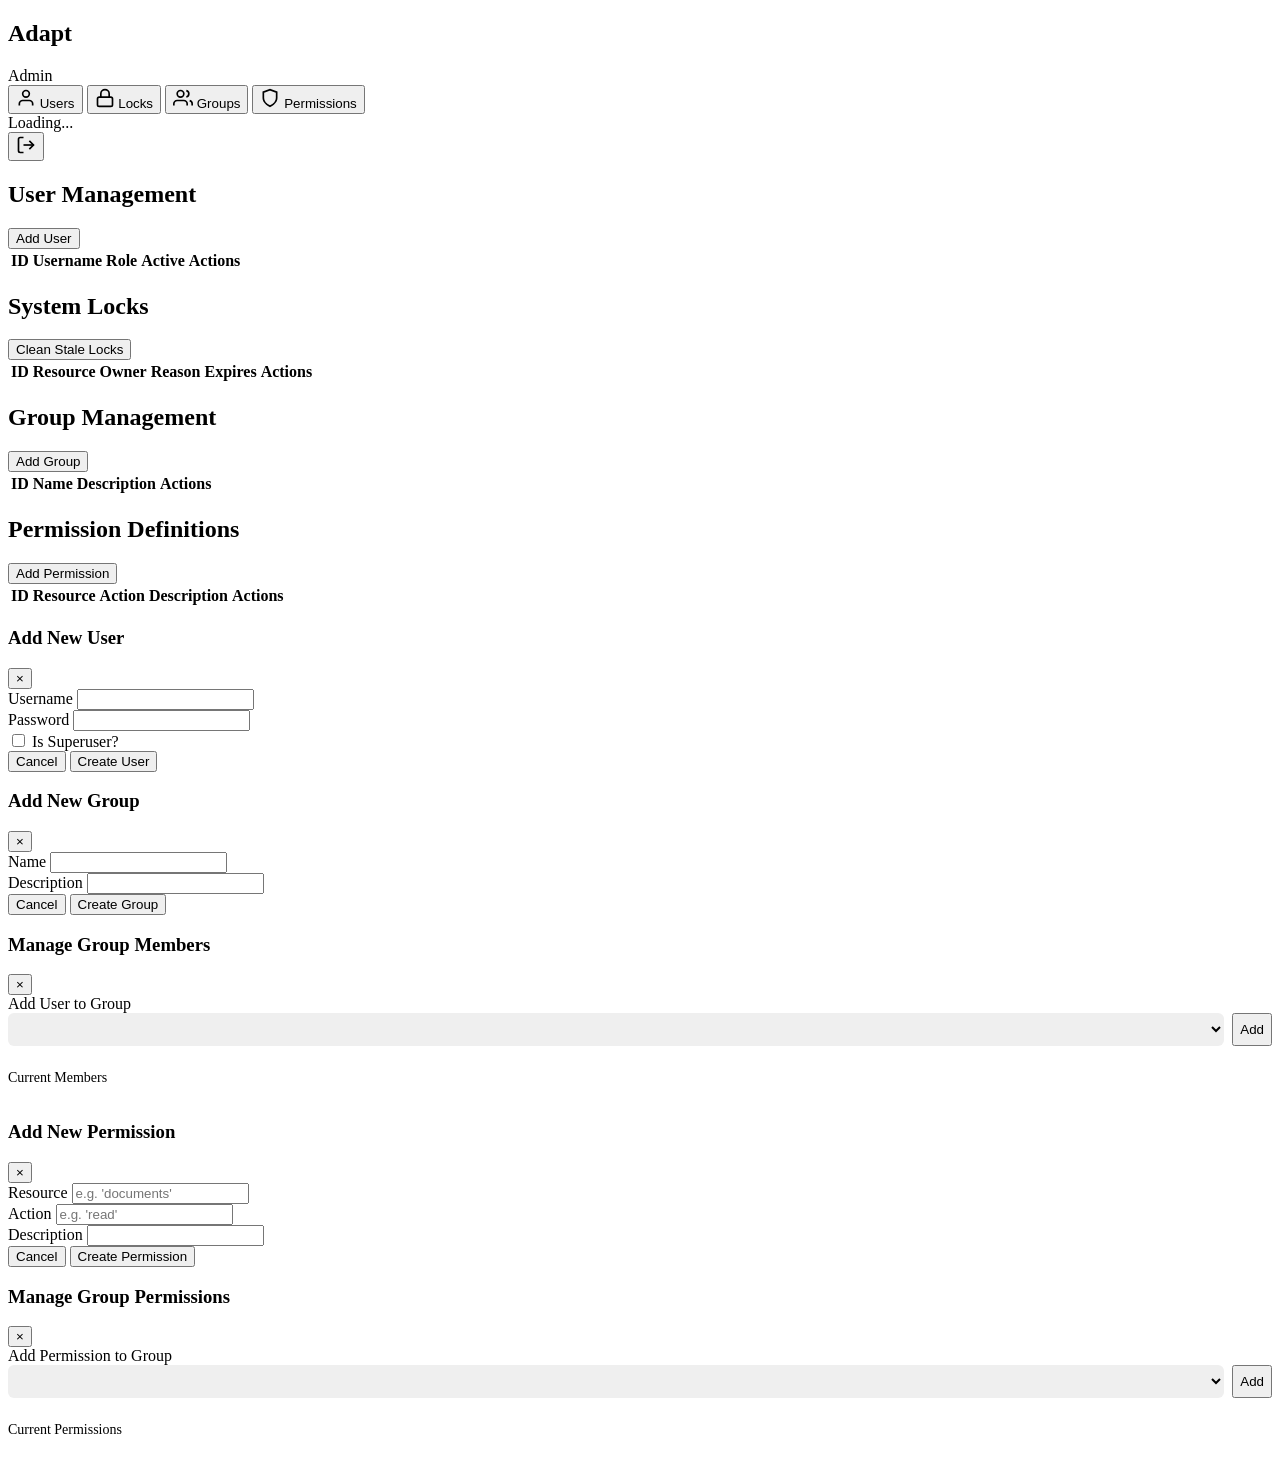
==== adapt/static/admin/index.html @ 1ed4779d "Initial commit" ====
<!DOCTYPE html>
<html lang="en">

<head>
    <meta charset="UTF-8">
    <meta name="viewport" content="width=device-width, initial-scale=1.0">
    <title>Adapt Admin</title>
    <link rel="stylesheet" href="/static/admin/style.css">
    <link href="https://fonts.googleapis.com/css2?family=Inter:wght@400;500;600&display=swap" rel="stylesheet">
</head>

<body>
    <div class="app-container">
        <aside class="sidebar">
            <div class="brand">
                <h1>Adapt</h1>
                <span class="badge">Admin</span>
            </div>
            <nav>
                <button class="nav-item active" data-tab="users">
                    <svg width="20" height="20" viewBox="0 0 24 24" fill="none" stroke="currentColor" stroke-width="2">
                        <path d="M20 21v-2a4 4 0 0 0-4-4H8a4 4 0 0 0-4 4v2"></path>
                        <circle cx="12" cy="7" r="4"></circle>
                    </svg>
                    Users
                </button>
                <button class="nav-item" data-tab="locks">
                    <svg width="20" height="20" viewBox="0 0 24 24" fill="none" stroke="currentColor" stroke-width="2">
                        <rect x="3" y="11" width="18" height="11" rx="2" ry="2"></rect>
                        <path d="M7 11V7a5 5 0 0 1 10 0v4"></path>
                    </svg>
                    Locks
                </button>
                <button class="nav-item" data-tab="groups">
                    <svg width="20" height="20" viewBox="0 0 24 24" fill="none" stroke="currentColor" stroke-width="2">
                        <path d="M17 21v-2a4 4 0 0 0-4-4H5a4 4 0 0 0-4 4v2"></path>
                        <circle cx="9" cy="7" r="4"></circle>
                        <path d="M23 21v-2a4 4 0 0 0-3-3.87"></path>
                        <path d="M16 3.13a4 4 0 0 1 0 7.75"></path>
                    </svg>
                    Groups
                </button>
                <button class="nav-item" data-tab="permissions">
                    <svg width="20" height="20" viewBox="0 0 24 24" fill="none" stroke="currentColor" stroke-width="2">
                        <path d="M12 22s8-4 8-10V5l-8-3-8 3v7c0 6 8 10 8 10z"></path>
                    </svg>
                    Permissions
                </button>
            </nav>
            <div class="user-profile">
                <div class="user-info">
                    <span id="current-username">Loading...</span>
                </div>
                <button id="logout-btn" class="icon-btn">
                    <svg width="20" height="20" viewBox="0 0 24 24" fill="none" stroke="currentColor" stroke-width="2">
                        <path d="M9 21H5a2 2 0 0 1-2-2V5a2 2 0 0 1 2-2h4"></path>
                        <polyline points="16 17 21 12 16 7"></polyline>
                        <line x1="21" y1="12" x2="9" y2="12"></line>
                    </svg>
                </button>
            </div>
        </aside>

        <main class="content">
            <div id="users-view" class="view active">
                <header class="view-header">
                    <h2>User Management</h2>
                    <button class="btn primary" id="add-user-btn">Add User</button>
                </header>
                <div class="card">
                    <table id="users-table">
                        <thead>
                            <tr>
                                <th>ID</th>
                                <th>Username</th>
                                <th>Role</th>
                                <th>Active</th>
                                <th>Actions</th>
                            </tr>
                        </thead>
                        <tbody>
                            <!-- Populated by JS -->
                        </tbody>
                    </table>
                </div>
            </div>

            <div id="locks-view" class="view">
                <header class="view-header">
                    <h2>System Locks</h2>
                    <button class="btn secondary" id="clean-locks-btn">Clean Stale Locks</button>
                </header>
                <div class="card">
                    <table id="locks-table">
                        <thead>
                            <tr>
                                <th>ID</th>
                                <th>Resource</th>
                                <th>Owner</th>
                                <th>Reason</th>
                                <th>Expires</th>
                                <th>Actions</th>
                            </tr>
                        </thead>
                        <tbody>
                            <!-- Populated by JS -->
                        </tbody>
                    </table>
                </div>
            </div>

            <div id="groups-view" class="view">
                <header class="view-header">
                    <h2>Group Management</h2>
                    <button class="btn primary" id="add-group-btn">Add Group</button>
                </header>
                <div class="card">
                    <table id="groups-table">
                        <thead>
                            <tr>
                                <th>ID</th>
                                <th>Name</th>
                                <th>Description</th>
                                <th>Actions</th>
                            </tr>
                        </thead>
                        <tbody>
                            <!-- Populated by JS -->
                        </tbody>
                    </table>
                </div>
            </div>

            <div id="permissions-view" class="view">
                <header class="view-header">
                    <h2>Permission Definitions</h2>
                    <button class="btn primary" id="add-permission-btn">Add Permission</button>
                </header>
                <div class="card">
                    <table id="permissions-table">
                        <thead>
                            <tr>
                                <th>ID</th>
                                <th>Resource</th>
                                <th>Action</th>
                                <th>Description</th>
                                <th>Actions</th>
                            </tr>
                        </thead>
                        <tbody>
                            <!-- Populated by JS -->
                        </tbody>
                    </table>
                </div>
            </div>
        </main>
    </div>

    <!-- Modal for Add User -->
    <div id="user-modal" class="modal">
        <div class="modal-content">
            <header>
                <h3>Add New User</h3>
                <button class="close-modal">&times;</button>
            </header>
            <form id="add-user-form">
                <div class="form-group">
                    <label>Username</label>
                    <input type="text" name="username" required>
                </div>
                <div class="form-group">
                    <label>Password</label>
                    <input type="password" name="password" required>
                </div>
                <div class="form-group checkbox">
                    <input type="checkbox" id="is_superuser" name="is_superuser">
                    <label for="is_superuser">Is Superuser?</label>
                </div>
                <footer>
                    <button type="button" class="btn secondary close-modal">Cancel</button>
                    <button type="submit" class="btn primary">Create User</button>
                </footer>
            </form>
        </div>
    </div>

    <!-- Modal for Add Group -->
    <div id="group-modal" class="modal">
        <div class="modal-content">
            <header>
                <h3>Add New Group</h3>
                <button class="close-modal">&times;</button>
            </header>
            <form id="add-group-form">
                <div class="form-group">
                    <label>Name</label>
                    <input type="text" name="name" required>
                </div>
                <div class="form-group">
                    <label>Description</label>
                    <input type="text" name="description">
                </div>
                <footer>
                    <button type="button" class="btn secondary close-modal">Cancel</button>
                    <button type="submit" class="btn primary">Create Group</button>
                </footer>
            </form>
        </div>
    </div>

    <!-- Modal for Group Members -->
    <div id="members-modal" class="modal">
        <div class="modal-content">
            <header>
                <h3>Manage Group Members</h3>
                <button class="close-modal">&times;</button>
            </header>
            <div class="form-group">
                <label>Add User to Group</label>
                <div style="display: flex; gap: 0.5rem;">
                    <select id="add-member-select"
                        style="flex: 1; padding: 0.5rem; border: 1px solid var(--border); border-radius: 0.375rem;">
                        <!-- Populated by JS -->
                    </select>
                    <button id="add-member-btn" class="btn primary">Add</button>
                </div>
            </div>
            <div style="margin-top: 1.5rem;">
                <label
                    style="display: block; margin-bottom: 0.5rem; font-size: 0.875rem; font-weight: 500; color: var(--text-secondary);">Current
                    Members</label>
                <ul id="members-list"
                    style="list-style: none; padding: 0; border: 1px solid var(--border); border-radius: 0.375rem; max-height: 200px; overflow-y: auto;">
                    <!-- Populated by JS -->
                </ul>
            </div>
        </div>
    </div>

    <!-- Modal for Add Permission -->
    <div id="permission-modal" class="modal">
        <div class="modal-content">
            <header>
                <h3>Add New Permission</h3>
                <button class="close-modal">&times;</button>
            </header>
            <form id="add-permission-form">
                <div class="form-group">
                    <label>Resource</label>
                    <input type="text" name="resource" placeholder="e.g. 'documents'" required>
                </div>
                <div class="form-group">
                    <label>Action</label>
                    <input type="text" name="action" placeholder="e.g. 'read'" required>
                </div>
                <div class="form-group">
                    <label>Description</label>
                    <input type="text" name="description">
                </div>
                <footer>
                    <button type="button" class="btn secondary close-modal">Cancel</button>
                    <button type="submit" class="btn primary">Create Permission</button>
                </footer>
            </form>
        </div>
    </div>

    <!-- Modal for Group Permissions -->
    <div id="group-permissions-modal" class="modal">
        <div class="modal-content">
            <header>
                <h3>Manage Group Permissions</h3>
                <button class="close-modal">&times;</button>
            </header>
            <div class="form-group">
                <label>Add Permission to Group</label>
                <div style="display: flex; gap: 0.5rem;">
                    <select id="add-group-permission-select"
                        style="flex: 1; padding: 0.5rem; border: 1px solid var(--border); border-radius: 0.375rem;">
                        <!-- Populated by JS -->
                    </select>
                    <button id="add-group-permission-btn" class="btn primary">Add</button>
                </div>
            </div>
            <div style="margin-top: 1.5rem;">
                <label
                    style="display: block; margin-bottom: 0.5rem; font-size: 0.875rem; font-weight: 500; color: var(--text-secondary);">Current
                    Permissions</label>
                <ul id="group-permissions-list"
                    style="list-style: none; padding: 0; border: 1px solid var(--border); border-radius: 0.375rem; max-height: 200px; overflow-y: auto;">
                    <!-- Populated by JS -->
                </ul>
            </div>
        </div>
    </div>

    <script src="/static/admin/app.js"></script>
</body>

</html>
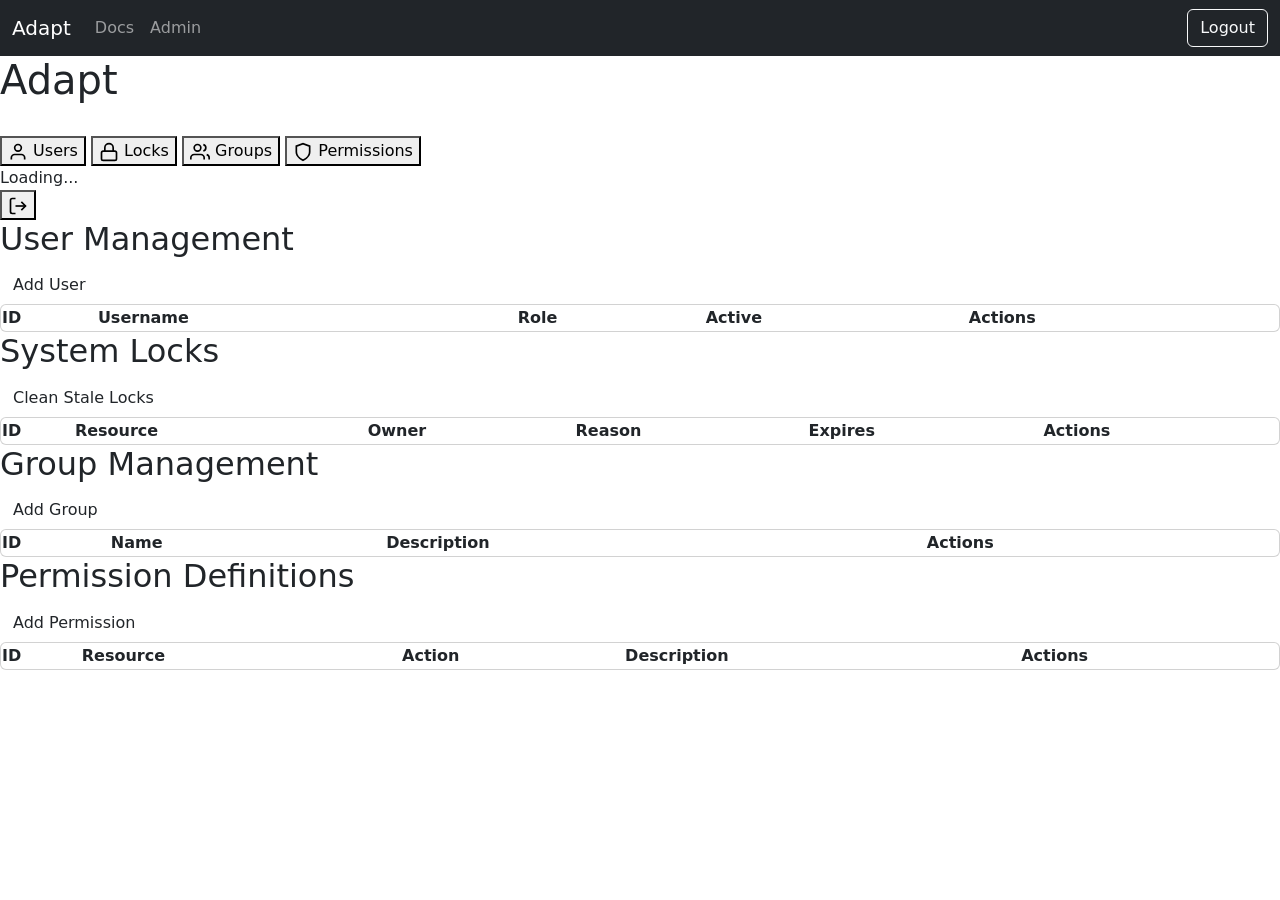
==== commit 47868962: "Add a common navbar header to most pages (all the ones adapt controls like admin and anything genera" ====
--- a/adapt/static/admin/index.html
+++ b/adapt/static/admin/index.html
@@ -7,9 +7,31 @@
     <title>Adapt Admin</title>
     <link rel="stylesheet" href="/static/admin/style.css">
     <link href="https://fonts.googleapis.com/css2?family=Inter:wght@400;500;600&display=swap" rel="stylesheet">
+    <link href="https://cdn.jsdelivr.net/npm/bootstrap@5.3.0/dist/css/bootstrap.min.css" rel="stylesheet">
 </head>
 
 <body>
+    <nav class="navbar navbar-expand-lg navbar-dark bg-dark">
+        <div class="container-fluid">
+            <a class="navbar-brand" href="/">Adapt</a>
+            <button class="navbar-toggler" type="button" data-bs-toggle="collapse" data-bs-target="#navbarNav" aria-controls="navbarNav" aria-expanded="false" aria-label="Toggle navigation">
+                <span class="navbar-toggler-icon"></span>
+            </button>
+            <div class="collapse navbar-collapse" id="navbarNav">
+                <ul class="navbar-nav me-auto">
+                    <li class="nav-item">
+                        <a class="nav-link" href="/docs">Docs</a>
+                    </li>
+                    <li class="nav-item">
+                        <a class="nav-link" href="/admin/">Admin</a>
+                    </li>
+                </ul>
+                <form class="d-flex" method="post" action="/auth/logout">
+                    <button class="btn btn-outline-light" type="submit">Logout</button>
+                </form>
+            </div>
+        </div>
+    </nav>
     <div class="app-container">
         <aside class="sidebar">
             <div class="brand">
@@ -294,6 +316,7 @@
         </div>
     </div>
 
+    <script src="https://cdn.jsdelivr.net/npm/bootstrap@5.3.0/dist/js/bootstrap.bundle.min.js"></script>
     <script src="/static/admin/app.js"></script>
 </body>
 
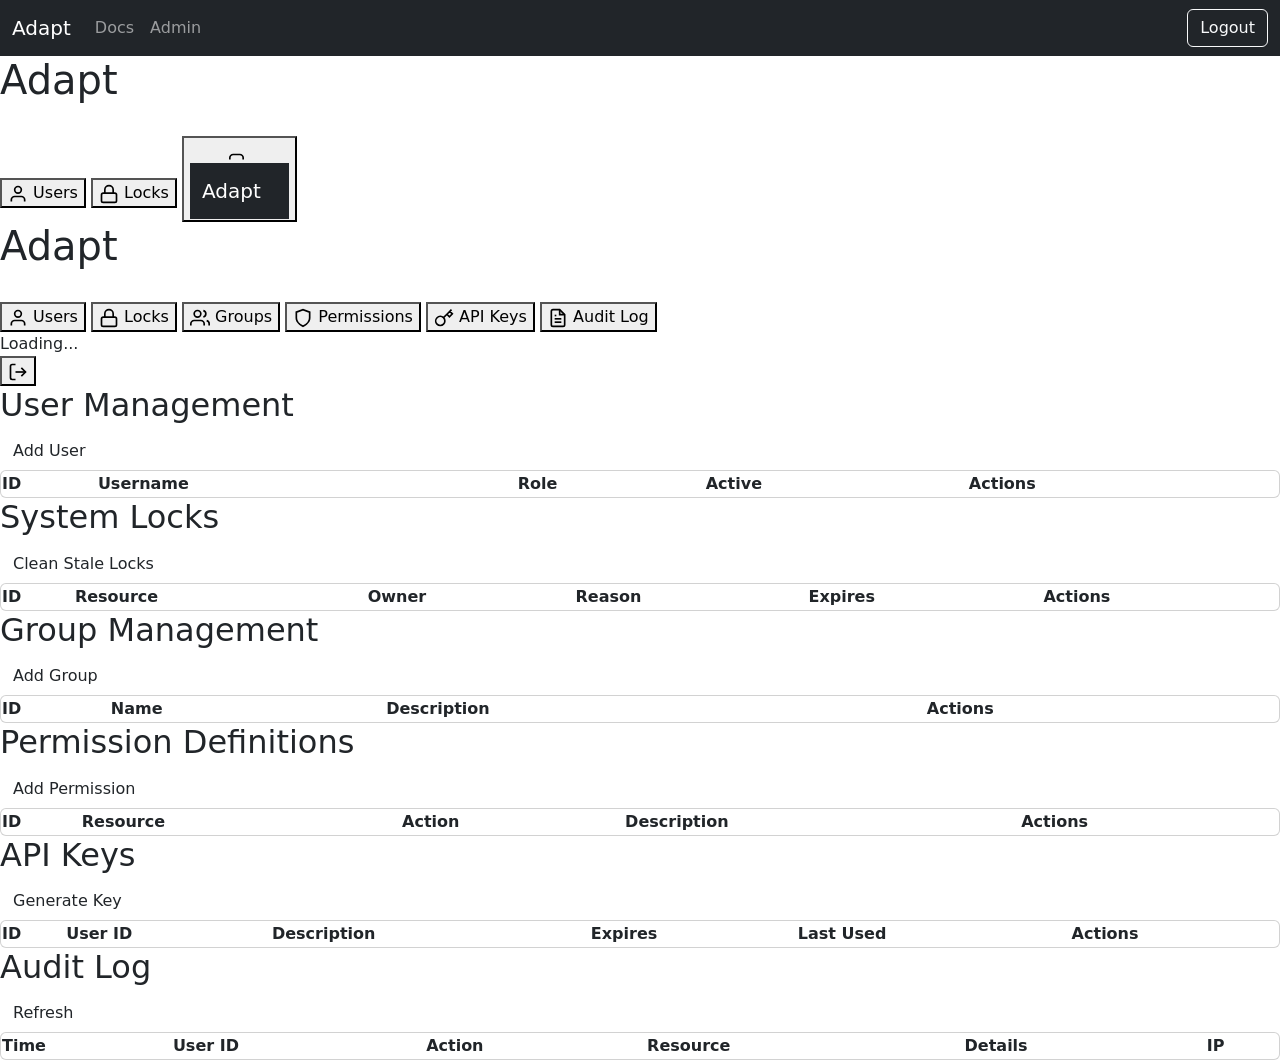
==== commit f6c7f5b8: "feat: implement phase 3 security features (api keys, audit logging, rls) - Implemented API Key gener" ====
--- a/adapt/static/admin/index.html
+++ b/adapt/static/admin/index.html
@@ -56,6 +56,64 @@
                 <button class="nav-item" data-tab="groups">
                     <svg width="20" height="20" viewBox="0 0 24 24" fill="none" stroke="currentColor" stroke-width="2">
                         <path d="M17 21v-2a4 4 0 0 0-4-4H5a4 4 0 0 0-4 4v2"></path>
+<!DOCTYPE html>
+<html lang="en">
+
+<head>
+    <meta charset="UTF-8">
+    <meta name="viewport" content="width=device-width, initial-scale=1.0">
+    <title>Adapt Admin</title>
+    <link rel="stylesheet" href="/static/admin/style.css">
+    <link href="https://fonts.googleapis.com/css2?family=Inter:wght@400;500;600&display=swap" rel="stylesheet">
+    <link href="https://cdn.jsdelivr.net/npm/bootstrap@5.3.0/dist/css/bootstrap.min.css" rel="stylesheet">
+</head>
+
+<body>
+    <nav class="navbar navbar-expand-lg navbar-dark bg-dark">
+        <div class="container-fluid">
+            <a class="navbar-brand" href="/">Adapt</a>
+            <button class="navbar-toggler" type="button" data-bs-toggle="collapse" data-bs-target="#navbarNav" aria-controls="navbarNav" aria-expanded="false" aria-label="Toggle navigation">
+                <span class="navbar-toggler-icon"></span>
+            </button>
+            <div class="collapse navbar-collapse" id="navbarNav">
+                <ul class="navbar-nav me-auto">
+                    <li class="nav-item">
+                        <a class="nav-link" href="/docs">Docs</a>
+                    </li>
+                    <li class="nav-item">
+                        <a class="nav-link" href="/admin/">Admin</a>
+                    </li>
+                </ul>
+                <form class="d-flex" method="post" action="/auth/logout">
+                    <button class="btn btn-outline-light" type="submit">Logout</button>
+                </form>
+            </div>
+        </div>
+    </nav>
+    <div class="app-container">
+        <aside class="sidebar">
+            <div class="brand">
+                <h1>Adapt</h1>
+                <span class="badge">Admin</span>
+            </div>
+            <nav>
+                <button class="nav-item active" data-tab="users">
+                    <svg width="20" height="20" viewBox="0 0 24 24" fill="none" stroke="currentColor" stroke-width="2">
+                        <path d="M20 21v-2a4 4 0 0 0-4-4H8a4 4 0 0 0-4 4v2"></path>
+                        <circle cx="12" cy="7" r="4"></circle>
+                    </svg>
+                    Users
+                </button>
+                <button class="nav-item" data-tab="locks">
+                    <svg width="20" height="20" viewBox="0 0 24 24" fill="none" stroke="currentColor" stroke-width="2">
+                        <rect x="3" y="11" width="18" height="11" rx="2" ry="2"></rect>
+                        <path d="M7 11V7a5 5 0 0 1 10 0v4"></path>
+                    </svg>
+                    Locks
+                </button>
+                <button class="nav-item" data-tab="groups">
+                    <svg width="20" height="20" viewBox="0 0 24 24" fill="none" stroke="currentColor" stroke-width="2">
+                        <path d="M17 21v-2a4 4 0 0 0-4-4H5a4 4 0 0 0-4 4v2"></path>
                         <circle cx="9" cy="7" r="4"></circle>
                         <path d="M23 21v-2a4 4 0 0 0-3-3.87"></path>
                         <path d="M16 3.13a4 4 0 0 1 0 7.75"></path>
@@ -68,6 +126,23 @@
                     </svg>
                     Permissions
                 </button>
+                <button class="nav-item" data-tab="api-keys">
+                    <svg width="20" height="20" viewBox="0 0 24 24" fill="none" stroke="currentColor" stroke-width="2">
+                        <path d="M21 2l-2 2m-7.61 7.61a5.5 5.5 0 1 1-7.778 7.778 5.5 5.5 0 0 1 7.777-7.777zm0 0L15.5 7.5m0 0l3 3L22 7l-3-3m-3.5 3.5L19 4"></path>
+                    </svg>
+                    API Keys
+                </button>
+                <button class="nav-item" data-tab="audit-logs">
+                    <svg width="20" height="20" viewBox="0 0 24 24" fill="none" stroke="currentColor" stroke-width="2">
+                        <path d="M14 2H6a2 2 0 0 0-2 2v16a2 2 0 0 0 2 2h12a2 2 0 0 0 2-2V8z"></path>
+                        <polyline points="14 2 14 8 20 8"></polyline>
+                        <line x1="16" y1="13" x2="8" y2="13"></line>
+                        <line x1="16" y1="17" x2="8" y2="17"></line>
+                        <polyline points="10 9 9 9 8 9"></polyline>
+                    </svg>
+                    Audit Log
+                </button>
+
             </nav>
             <div class="user-profile">
                 <div class="user-info">
@@ -175,6 +250,55 @@
                     </table>
                 </div>
             </div>
+
+            <div id="api-keys-view" class="view">
+                <header class="view-header">
+                    <h2>API Keys</h2>
+                    <button class="btn primary" id="add-api-key-btn">Generate Key</button>
+                </header>
+                <div class="card">
+                    <table id="api-keys-table">
+                        <thead>
+                            <tr>
+                                <th>ID</th>
+                                <th>User ID</th>
+                                <th>Description</th>
+                                <th>Expires</th>
+                                <th>Last Used</th>
+                                <th>Actions</th>
+                            </tr>
+                        </thead>
+                        <tbody>
+                            <!-- Populated by JS -->
+                        </tbody>
+                    </table>
+                </div>
+            </div>
+
+            <div id="audit-logs-view" class="view">
+                <header class="view-header">
+                    <h2>Audit Log</h2>
+                    <button class="btn secondary" id="refresh-audit-btn">Refresh</button>
+                </header>
+                <div class="card">
+                    <table id="audit-logs-table">
+                        <thead>
+                            <tr>
+                                <th>Time</th>
+                                <th>User ID</th>
+                                <th>Action</th>
+                                <th>Resource</th>
+                                <th>Details</th>
+                                <th>IP</th>
+                            </tr>
+                        </thead>
+                        <tbody>
+                            <!-- Populated by JS -->
+                        </tbody>
+                    </table>
+                </div>
+            </div>
+
         </main>
     </div>
 
@@ -316,6 +440,56 @@
         </div>
     </div>
 
+    <!-- Modal for Add API Key -->
+    <div id="api-key-modal" class="modal">
+        <div class="modal-content">
+            <header>
+                <h3>Generate API Key</h3>
+                <button class="close-modal">&times;</button>
+            </header>
+            <form id="add-api-key-form">
+                <div class="form-group">
+                    <label>User</label>
+                    <select name="user_id" required style="width: 100%; padding: 0.5rem; border: 1px solid var(--border); border-radius: 0.375rem;">
+                        <!-- Populated by JS -->
+                    </select>
+                </div>
+                <div class="form-group">
+                    <label>Description</label>
+                    <input type="text" name="description" placeholder="e.g. 'CI/CD Pipeline'">
+                </div>
+                <div class="form-group">
+                    <label>Expires In (Days)</label>
+                    <input type="number" name="expires_in_days" placeholder="Leave empty for no expiration">
+                </div>
+                <footer>
+                    <button type="button" class="btn secondary close-modal">Cancel</button>
+                    <button type="submit" class="btn primary">Generate</button>
+                </footer>
+            </form>
+        </div>
+    </div>
+
+    <!-- Modal for Showing New API Key -->
+    <div id="show-key-modal" class="modal">
+        <div class="modal-content">
+            <header>
+                <h3>API Key Generated</h3>
+                <button class="close-modal">&times;</button>
+            </header>
+            <div style="padding: 1rem;">
+                <p>Please copy your API key now. You won't be able to see it again!</p>
+                <div style="background: #f5f5f5; padding: 1rem; border-radius: 0.375rem; font-family: monospace; word-break: break-all; margin: 1rem 0;">
+                    <strong id="new-api-key-display"></strong>
+                </div>
+            </div>
+            <footer>
+                <button type="button" class="btn primary close-modal">Done</button>
+            </footer>
+        </div>
+    </div>
+
+
     <script src="https://cdn.jsdelivr.net/npm/bootstrap@5.3.0/dist/js/bootstrap.bundle.min.js"></script>
     <script src="/static/admin/app.js"></script>
 </body>
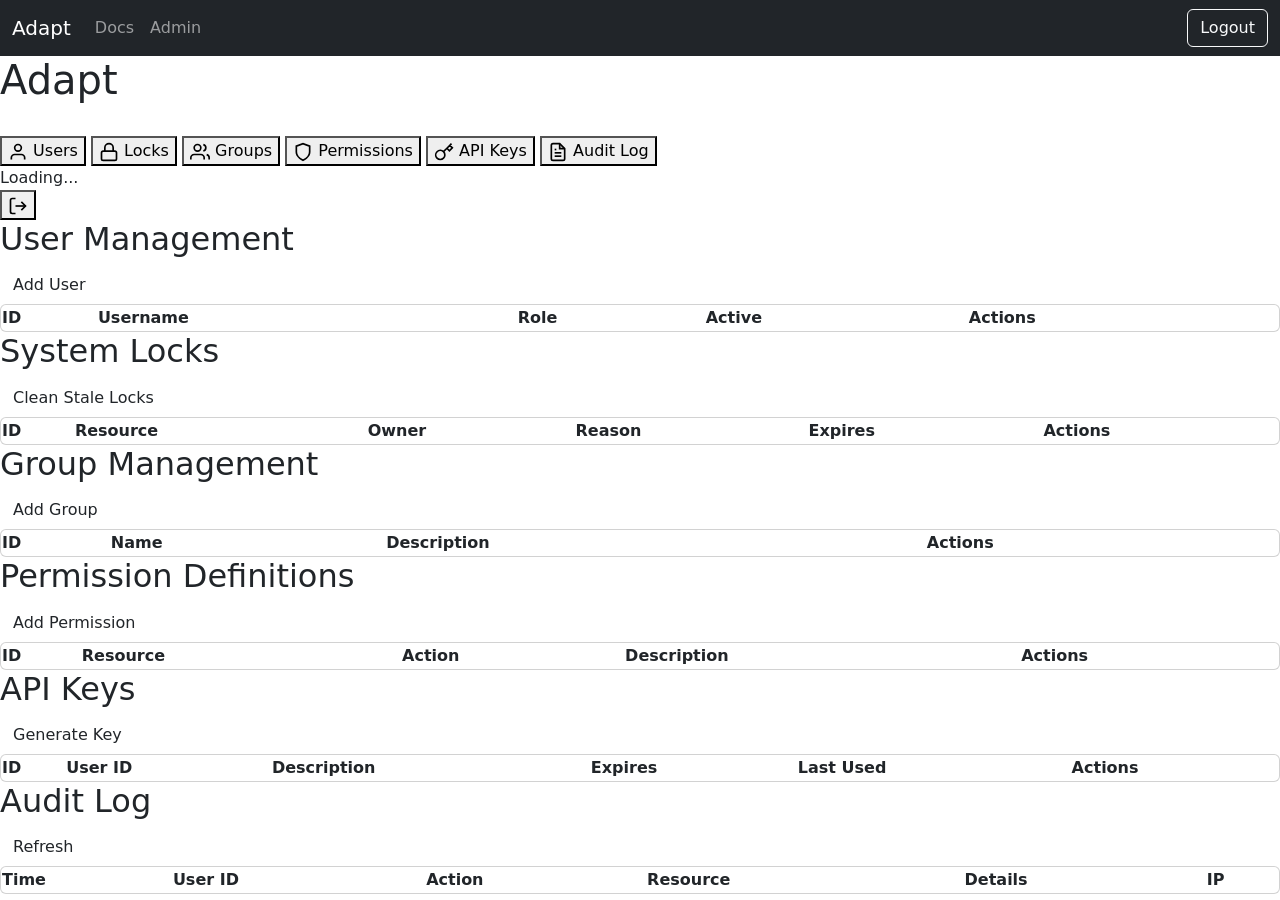
==== commit c6703a49: "Bug fixes" ====
--- a/adapt/static/admin/index.html
+++ b/adapt/static/admin/index.html
@@ -14,7 +14,8 @@
     <nav class="navbar navbar-expand-lg navbar-dark bg-dark">
         <div class="container-fluid">
             <a class="navbar-brand" href="/">Adapt</a>
-            <button class="navbar-toggler" type="button" data-bs-toggle="collapse" data-bs-target="#navbarNav" aria-controls="navbarNav" aria-expanded="false" aria-label="Toggle navigation">
+            <button class="navbar-toggler" type="button" data-bs-toggle="collapse" data-bs-target="#navbarNav"
+                aria-controls="navbarNav" aria-expanded="false" aria-label="Toggle navigation">
                 <span class="navbar-toggler-icon"></span>
             </button>
             <div class="collapse navbar-collapse" id="navbarNav">
@@ -56,64 +57,6 @@
                 <button class="nav-item" data-tab="groups">
                     <svg width="20" height="20" viewBox="0 0 24 24" fill="none" stroke="currentColor" stroke-width="2">
                         <path d="M17 21v-2a4 4 0 0 0-4-4H5a4 4 0 0 0-4 4v2"></path>
-<!DOCTYPE html>
-<html lang="en">
-
-<head>
-    <meta charset="UTF-8">
-    <meta name="viewport" content="width=device-width, initial-scale=1.0">
-    <title>Adapt Admin</title>
-    <link rel="stylesheet" href="/static/admin/style.css">
-    <link href="https://fonts.googleapis.com/css2?family=Inter:wght@400;500;600&display=swap" rel="stylesheet">
-    <link href="https://cdn.jsdelivr.net/npm/bootstrap@5.3.0/dist/css/bootstrap.min.css" rel="stylesheet">
-</head>
-
-<body>
-    <nav class="navbar navbar-expand-lg navbar-dark bg-dark">
-        <div class="container-fluid">
-            <a class="navbar-brand" href="/">Adapt</a>
-            <button class="navbar-toggler" type="button" data-bs-toggle="collapse" data-bs-target="#navbarNav" aria-controls="navbarNav" aria-expanded="false" aria-label="Toggle navigation">
-                <span class="navbar-toggler-icon"></span>
-            </button>
-            <div class="collapse navbar-collapse" id="navbarNav">
-                <ul class="navbar-nav me-auto">
-                    <li class="nav-item">
-                        <a class="nav-link" href="/docs">Docs</a>
-                    </li>
-                    <li class="nav-item">
-                        <a class="nav-link" href="/admin/">Admin</a>
-                    </li>
-                </ul>
-                <form class="d-flex" method="post" action="/auth/logout">
-                    <button class="btn btn-outline-light" type="submit">Logout</button>
-                </form>
-            </div>
-        </div>
-    </nav>
-    <div class="app-container">
-        <aside class="sidebar">
-            <div class="brand">
-                <h1>Adapt</h1>
-                <span class="badge">Admin</span>
-            </div>
-            <nav>
-                <button class="nav-item active" data-tab="users">
-                    <svg width="20" height="20" viewBox="0 0 24 24" fill="none" stroke="currentColor" stroke-width="2">
-                        <path d="M20 21v-2a4 4 0 0 0-4-4H8a4 4 0 0 0-4 4v2"></path>
-                        <circle cx="12" cy="7" r="4"></circle>
-                    </svg>
-                    Users
-                </button>
-                <button class="nav-item" data-tab="locks">
-                    <svg width="20" height="20" viewBox="0 0 24 24" fill="none" stroke="currentColor" stroke-width="2">
-                        <rect x="3" y="11" width="18" height="11" rx="2" ry="2"></rect>
-                        <path d="M7 11V7a5 5 0 0 1 10 0v4"></path>
-                    </svg>
-                    Locks
-                </button>
-                <button class="nav-item" data-tab="groups">
-                    <svg width="20" height="20" viewBox="0 0 24 24" fill="none" stroke="currentColor" stroke-width="2">
-                        <path d="M17 21v-2a4 4 0 0 0-4-4H5a4 4 0 0 0-4 4v2"></path>
                         <circle cx="9" cy="7" r="4"></circle>
                         <path d="M23 21v-2a4 4 0 0 0-3-3.87"></path>
                         <path d="M16 3.13a4 4 0 0 1 0 7.75"></path>
@@ -128,7 +71,9 @@
                 </button>
                 <button class="nav-item" data-tab="api-keys">
                     <svg width="20" height="20" viewBox="0 0 24 24" fill="none" stroke="currentColor" stroke-width="2">
-                        <path d="M21 2l-2 2m-7.61 7.61a5.5 5.5 0 1 1-7.778 7.778 5.5 5.5 0 0 1 7.777-7.777zm0 0L15.5 7.5m0 0l3 3L22 7l-3-3m-3.5 3.5L19 4"></path>
+                        <path
+                            d="M21 2l-2 2m-7.61 7.61a5.5 5.5 0 1 1-7.778 7.778 5.5 5.5 0 0 1 7.777-7.777zm0 0L15.5 7.5m0 0l3 3L22 7l-3-3m-3.5 3.5L19 4">
+                        </path>
                     </svg>
                     API Keys
                 </button>
@@ -450,7 +395,8 @@
             <form id="add-api-key-form">
                 <div class="form-group">
                     <label>User</label>
-                    <select name="user_id" required style="width: 100%; padding: 0.5rem; border: 1px solid var(--border); border-radius: 0.375rem;">
+                    <select name="user_id" required
+                        style="width: 100%; padding: 0.5rem; border: 1px solid var(--border); border-radius: 0.375rem;">
                         <!-- Populated by JS -->
                     </select>
                 </div>
@@ -479,7 +425,8 @@
             </header>
             <div style="padding: 1rem;">
                 <p>Please copy your API key now. You won't be able to see it again!</p>
-                <div style="background: #f5f5f5; padding: 1rem; border-radius: 0.375rem; font-family: monospace; word-break: break-all; margin: 1rem 0;">
+                <div
+                    style="background: #f5f5f5; padding: 1rem; border-radius: 0.375rem; font-family: monospace; word-break: break-all; margin: 1rem 0;">
                     <strong id="new-api-key-display"></strong>
                 </div>
             </div>
